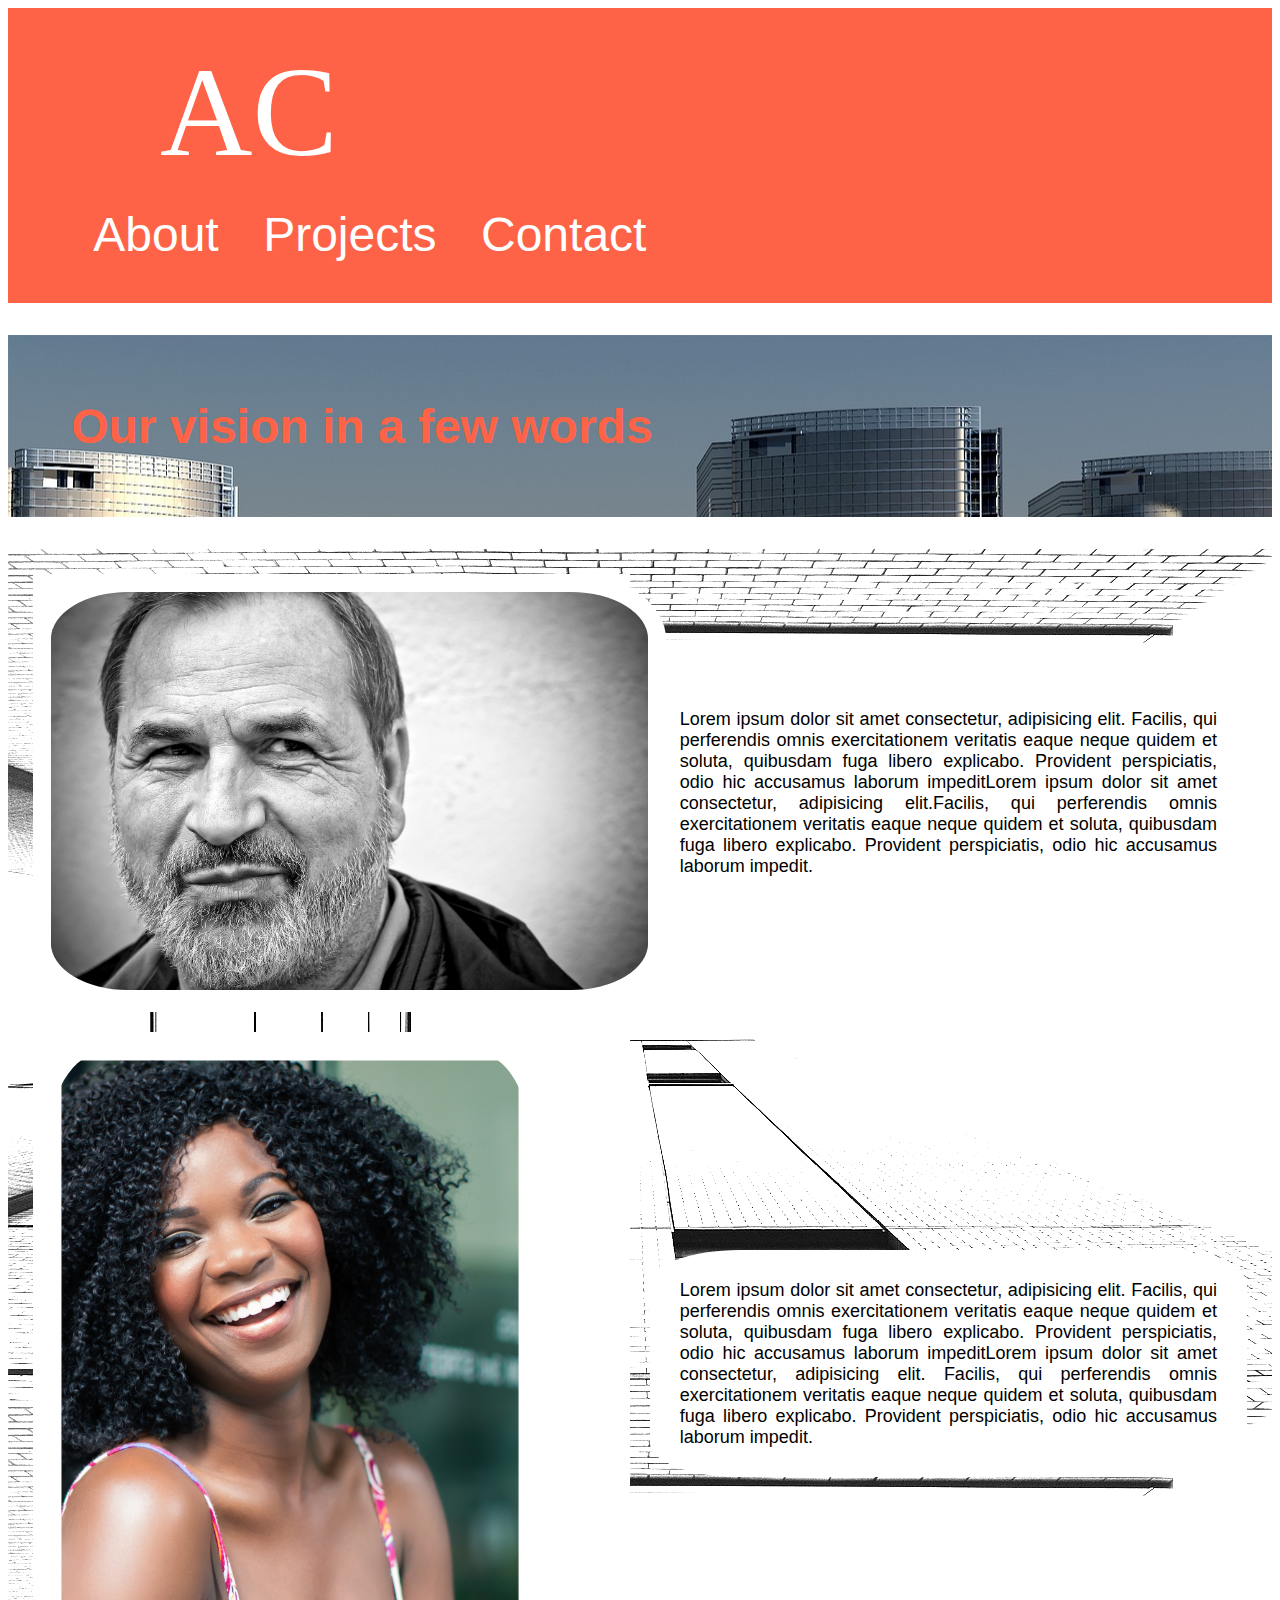
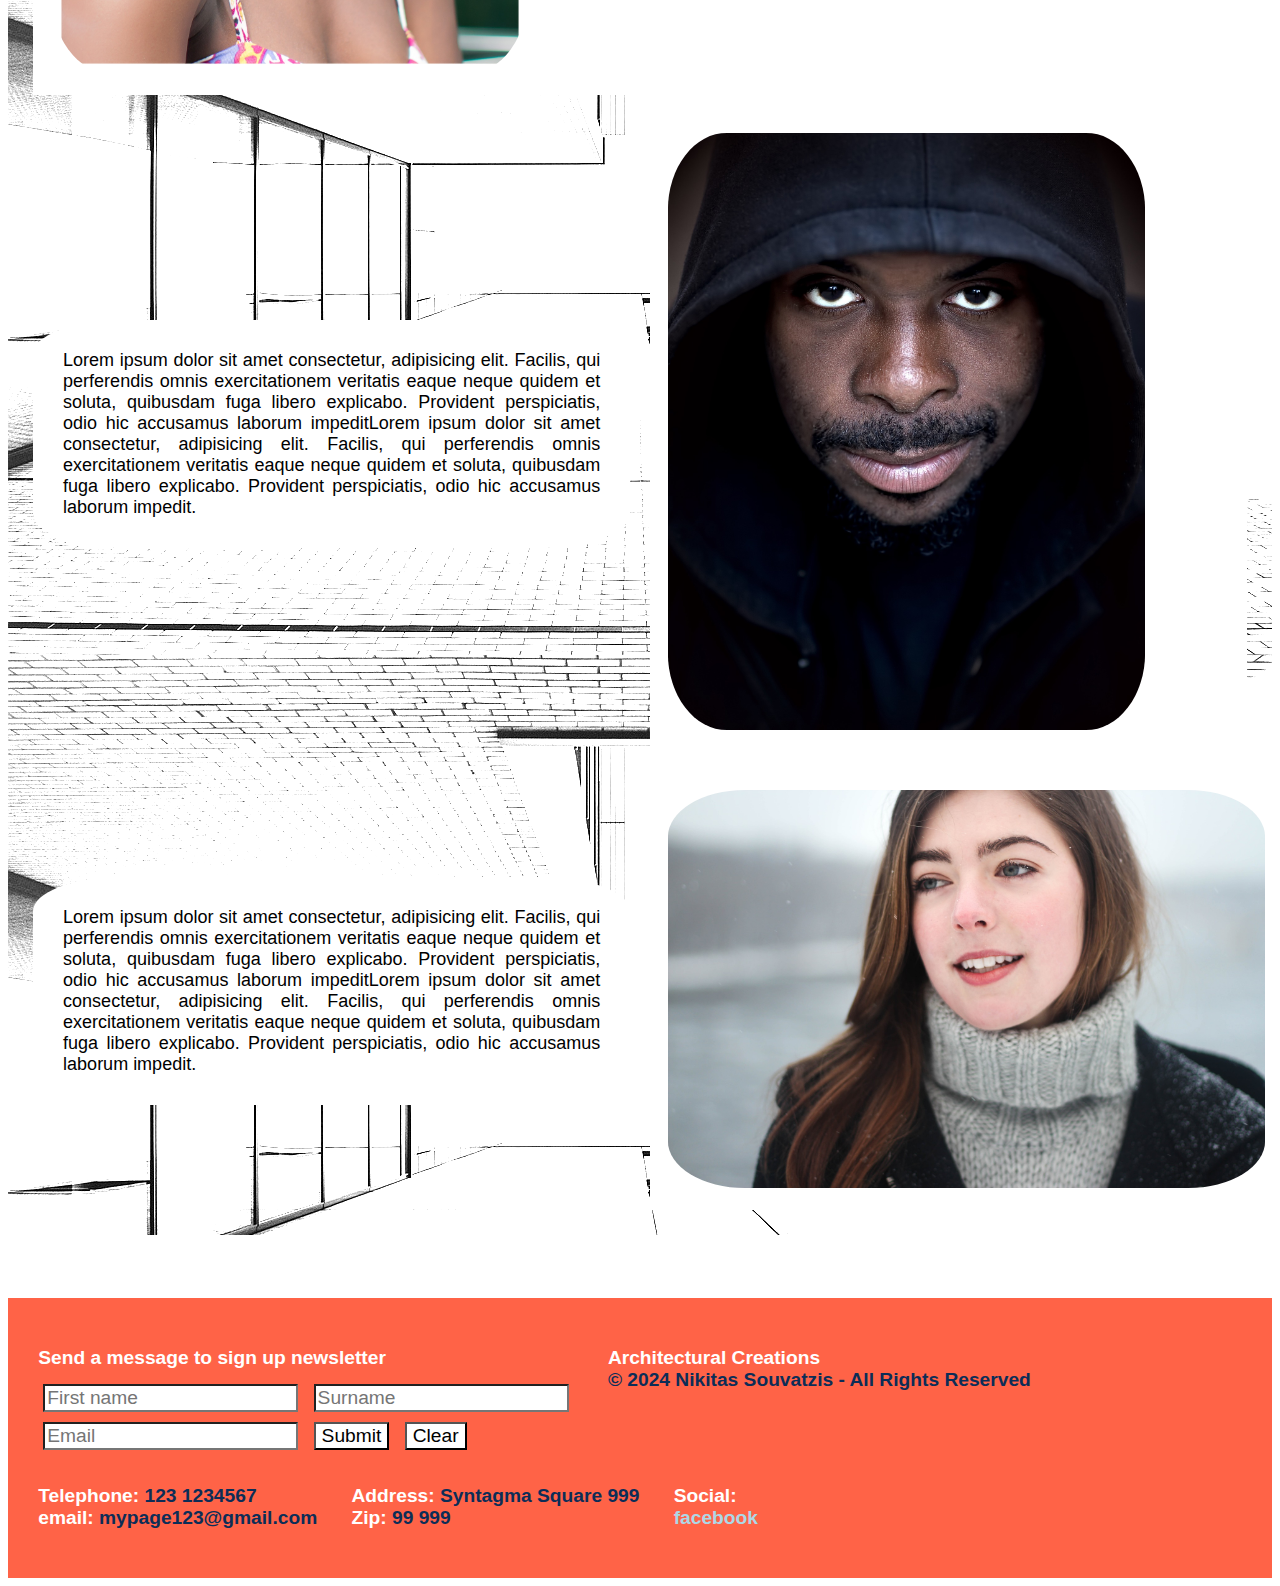
==== about.html @ 2a58dfa4 "Add files via upload" ====
<!DOCTYPE html>
<html lang="el">
<head>
    <meta charset="UTF-8">
    <meta http-equiv="X-UA-Compatible" content="IE=edge">
    <meta name="viewport" content="width=device-width, initial-scale=1.0">
    <meta name="description" content="architect office">
    <meta name="author" content="Nikitas Souvatzis">
    <meta http-equiv="refresh" content="30" > 
    <meta name="keywords" content="HTML, CSS, JavaScript">
    <link rel="stylesheet" href="styles.css">
    <title>Architectural Creations</title>
</head>
<body>
    <header>
        <nav>
            <div id="title"><a href="index.html">AC</a></div>
            <ul>
                <li><a href="about.html">About</a></li>
                <li><a href="projects.html">Projects</a></li>
                <li><a href="contact.html">Contact</a></li></div>
            </ul>
        </nav>
    </header>
    <h1 id="about-h1">Our vision in a few words</h1>
    <main class="about-main">
        <div class="about-grid-items" id="about_img1"><img src="./images/man.jpg" alt="a man" width=100%></div>
        <p class="about-grid-items" id="about-text1">Lorem ipsum dolor sit amet consectetur, adipisicing elit. Facilis, 
            qui perferendis omnis exercitationem veritatis eaque neque quidem et soluta, quibusdam fuga 
            libero explicabo. Provident perspiciatis, odio hic accusamus laborum impeditLorem ipsum dolor 
            sit amet consectetur, adipisicing elit.Facilis, qui perferendis omnis exercitationem veritatis 
            eaque neque quidem et soluta, quibusdam fuga libero explicabo. Provident perspiciatis, odio hic 
            accusamus laborum impedit. </p>
        <div class="about-grid-items" id="about_img2"><img src="./images/woman3.jpg" alt="a woman" width=80%></div>
        <p class="about-grid-items" id="about-text2">Lorem ipsum dolor sit amet consectetur, adipisicing elit. Facilis, 
            qui perferendis omnis exercitationem veritatis eaque neque quidem et soluta, quibusdam fuga 
            libero explicabo. Provident perspiciatis, odio hic accusamus laborum impeditLorem ipsum dolor 
            sit amet consectetur, adipisicing elit. Facilis, qui perferendis omnis exercitationem veritatis 
            eaque neque quidem et soluta, quibusdam fuga libero explicabo. Provident perspiciatis, odio hic 
            accusamus laborum impedit.</p>
        <p class="about-grid-items"id="about-text3" >Lorem ipsum dolor sit amet consectetur, adipisicing elit. Facilis, 
            qui perferendis omnis exercitationem veritatis eaque neque quidem et soluta, quibusdam fuga 
            libero explicabo. Provident perspiciatis, odio hic accusamus laborum impeditLorem ipsum dolor 
            sit amet consectetur, adipisicing elit. Facilis, qui perferendis omnis exercitationem veritatis 
            eaque neque quidem et soluta, quibusdam fuga libero explicabo. Provident perspiciatis, odio hic 
            accusamus laborum impedit.</p>
        <div class="about-grid-items" id="about_img3"><img src="./images/man2.jpg" alt="a man" width=80%></div>    
        <p class="about-grid-items" id="about-text4">Lorem ipsum dolor sit amet consectetur, adipisicing elit. Facilis, 
            qui perferendis omnis exercitationem veritatis eaque neque quidem et soluta, quibusdam fuga 
            libero explicabo. Provident perspiciatis, odio hic accusamus laborum impeditLorem ipsum dolor 
            sit amet consectetur, adipisicing elit. Facilis, qui perferendis omnis exercitationem veritatis 
            eaque neque quidem et soluta, quibusdam fuga libero explicabo. Provident perspiciatis, odio hic 
            accusamus laborum impedit.</p>  
        <div class="about-grid-items" id="about_img4"><img src="./images/woman2.jpg" alt="a woman"width=100%></div>    
    </main>
    <footer>
        <form action="index.php" method="post" autocomplete="on">
            <div class="footer-flex-items" id="caption">
                <caption>Send a message to sign up newsletter</caption>
            </div>
            <div class="footer-flex-items">
                <input type="text" placeholder="First name" id="first-name" name="first-name" required>
                <input type="text" placeholder="Surname" id="surname" name="surname" required><br />
                <input type="email" pattern="[a-z0-9._%+-]+@[a-z0-9.-]+\.[a-z]{2,63}$" placeholder="Email" id="email" name="email" required>
                <input type="submit" id="submit" name="submit" value="Submit">
                <input type="reset" id="reset" name="reset" value="Clear" >
            </div>
        </form>
        <p class="footer-flex-items">Architectural Creations<br /><span>© 2024 Nikitas Souvatzis - All Rights Reserved</span></p>
        <p class="footer-flex-items">Telephone: <span>123 1234567</span><br />email: <span>mypage123@gmail.com</span> </p>
        <p class="footer-flex-items">Address: <span>Syntagma Square 999</span><br />Zip: <span>99 999</span></p>
        <p class="footer-flex-items">Social:<br /><a href="https://www.facebook.com/" target="_blank">facebook</a></p>
    </footer>
</body>
</html>
---- styles.css ----
/**********************************************************/
/******************1601px – above Desktop******************/
/**********************************************************/
@media only screen and (min-width: 1601px) {
/************************global****************************/
* {
    font-family: Arial, Helvetica, sans-serif;
    font-size: 16px;
    background-color: white;
}
.contact-main input{
    box-shadow: 10px 10px 5px #aaaaaa;
}
/***********************header nav*************************/
nav{
    display: flex;
    flex-flow: row wrap;
    gap: 2%;
    background-color: tomato;
    padding: 2%;
    align-items: baseline;
    align-content: center;
}
#title{
    display: inline-block;
    color: white;
    background-color: tomato;
    margin-left:10%;
    margin-right:35%;
}
#title a{
    display: inline-block;
    font-family: serif;
    text-decoration: none;
    color: white;
    background-color: tomato;
    padding: 3%;
    font-size: 8rem;
}
nav ul{
    background-color: tomato;
}
nav li{
    display: inline-block;
    background-color: tomato;
}
ul a{
    text-decoration: none;
    color: white;
    background-color: tomato;
    padding-left: 20px;
    padding-right: 20px;
    font-size: 3rem;
}
#title a:hover,ul a:hover {
    color: #0C2D57;
  }

/***************************index-main***************************/
.index-main{
    display:grid;
    grid-template-columns:1fr 1fr 1fr 1fr 1fr 1fr;
    gap:20px;
    padding:2%;
    background-blend-mode: hard-light;
    background-image: url("./images/building.jpg");
}
.index-grid-items{
    text-align:center;
}
#index-h1{
    color: tomato;
    padding: 5%;
    font-size: xxx-large;
    font-weight:bold;
    background-image: url("./images/skyscraper.jpg");
}

#index_text1{
    grid-column-start:2; 
    grid-column-end:6;
    text-align:justify;
    font-size: xx-large;
    font-style: oblique;
    padding: 2%;
    margin-bottom: 10%;
}
#index-words1{
    font-weight: bold;
    font-size: xxx-large;
}
#index-words2{
    font-size: x-large;
    color: red;
}
#index_text2{
    grid-column-start:1; 
    grid-column-end:3;
    padding: 3%;
    font-size:40px;
    margin-bottom: 10%;
    background-blend-mode: hard-light;
    background-image: url("./images/blueprints.jpg");
}
#index_img1{
    grid-column-start:3;
    grid-column-end:5;
    padding: 3%;
    margin-bottom: 10%;
}
#index_text3{
    grid-column-start:5;
    grid-column-end:7;
    padding: 3%;
    font-size:40px;
    margin-bottom: 10%;
    background-blend-mode: hard-light;
    background-image: url("./images/house.jpg");
}

/***************************about-main***************************/
.about-main{
    display:grid;
    grid-template-columns:auto auto auto auto;
    grid-template-rows: auto auto;
    gap:20px;
    padding:2%;
    align-items: center;
    align-content: center;
    background-image: url("./images/building.jpg");
    background-blend-mode: hard-light;
    margin-bottom: 5%;
}
.about-grid-items{
    text-align:justify;
}
#about-h1 {
    color: tomato;
    padding: 5%;
    font-size: xxx-large;
    font-weight:bold;
    background-image: url("./images/skyscraper.jpg");
}
.about-grid-items img {
    border-radius: 15%;
    padding: 5%;
}
.about-main>p{
    border-radius: 15%;
    padding: 5%;
    font-size: large;
    font-weight: 400;
}
/***************************projects-main***************************/
.projects-main{
    display:grid;
    grid-template-columns:auto auto auto auto;
    grid-template-rows: auto auto auto;
    gap:20px;
    padding:2%;
    align-items: center;
    align-content: center;
    background-image: url("./images/building.jpg");
    background-blend-mode: hard-light;
    margin-bottom: 5%;
}
.projects-grid-items{
    text-align:justify;
}
#projects-h1 {
    color: tomato;
    padding: 5%;
    font-size: xxx-large;
    font-weight:bold;
    background-image: url("./images/skyscraper.jpg");
}
.projects-grid-items img {
    border-radius: 15%;
    padding: 5%;
}
/***************************contact-main***************************/
.contact-main{
    display:grid;
    grid-template-columns:auto auto;
    grid-template-rows: auto;
    gap:20px;
    align-items: center;
    align-content: center;
    background-image: url("./images/building.jpg");
    background-blend-mode: hard-light;
    margin-bottom: 5%;
}
.contact-grid-items{
    text-align:justify;
}
#contact-h1 {
    color: tomato;
    padding: 5%;
    font-size: xxx-large;
    font-weight:bold;
    background-image: url("./images/skyscraper.jpg");
}
.contact-grid-items img {
    border-radius: 15%;
    padding:20px;
    margin-left: 10%;
}
.contact-grid-items form {
    padding:20px;
    margin-left: 50%;
}  
.contact-main input{
    box-shadow: 10px 10px 5px #aaaaaa;
}
/***************************footer***************************/
footer {
    display: flex;
    flex-flow: row wrap;
    gap: 2%;
    background-color: tomato;
    padding: 2%;
    align-items: baseline;
    align-content: center;
}
footer *{
    font-size: 1.2rem;
    text-decoration: none;
}
.footer-flex-items{
    color: white;
    background-color: tomato;
    padding:5px;
    font-weight: bold;
}
footer p{
    text-align: left;
}
#caption{
    text-align: left;
}
footer a {
    color: lightblue;
    background-color: tomato;
}
footer a:hover{
    color: blueviolet;
}
input {
    margin: 5px;
}
footer span{
    color:#0C2D57;
    background-color: tomato;
}
}
/**********************************************************/
/*******************1201px – 1600px laptops****************/
/**********************************************************/
@media only screen and (min-width: 1201px) and (max-width: 1600px) {
/************************global****************************/
* {
    font-family: Arial, Helvetica, sans-serif;
    font-size: 16px;
    background-color: white;
}
.contact-main input{
    box-shadow: 10px 10px 5px #aaaaaa;
}
/***********************header nav*************************/
nav{
    display: flex;
    flex-flow: row wrap;
    gap: 2%;
    background-color: tomato;
    padding: 2%;
    align-items: baseline;
    align-content: center;
}
#title{
    display: inline-block;
    color: white;
    background-color: tomato;
    margin-left:10%;
    margin-right:35%;
}
#title a{
    display: inline-block;
    font-family: serif;
    text-decoration: none;
    color: white;
    background-color: tomato;
    padding: 3%;
    font-size: 8rem;
}
nav ul{
    background-color: tomato;
}
nav li{
    display: inline-block;
    background-color: tomato;
}
ul a{
    text-decoration: none;
    color: white;
    background-color: tomato;
    padding-left: 20px;
    padding-right: 20px;
    font-size: 3rem;
}
#title a:hover,ul a:hover {
    color: #0C2D57;
  }

/***************************index-main***************************/
.index-main{
    display:grid;
    grid-template-columns:1fr 1fr 1fr 1fr 1fr 1fr;
    gap:20px;
    padding:2%;
    background-blend-mode: hard-light;
    background-image: url("./images/building.jpg");
}
.index-grid-items{
    text-align:center;
}
#index-h1{
    color: tomato;
    padding: 5%;
    font-size: xx-large;
    font-weight:bold;
    background-image: url("./images/skyscraper.jpg");
}

#index_text1{
    grid-column-start:2; 
    grid-column-end:6;
    text-align:justify;
    font-size: x-large;
    font-style: oblique;
    padding: 2%;
    margin-bottom: 10%;
}
#index-words1{
    font-weight: bold;
    font-size: xxx-large;
}
#index-words2{
    font-size: x-large;
    color: red;
}
#index_text2{
    grid-column-start:2; 
    grid-column-end:6;
    padding: 3%;
    font-size:40px;
    margin-bottom: 10%;
    background-blend-mode: hard-light;
    background-image: url("./images/blueprints.jpg");
}
#index_img1{
    grid-column-start:2;
    grid-column-end:6;
    padding: 3%;
    margin-bottom: 10%;
}
#index_text3{
    grid-column-start:2;
    grid-column-end:6;
    padding: 3%;
    font-size:40px;
    margin-bottom: 10%;
    background-blend-mode: hard-light;
    background-image: url("./images/house.jpg");
}

.contact-main input{
    box-shadow: 10px 10px 5px #aaaaaa;
}
/***************************about-main***************************/
.about-main{
    display:grid;
    grid-template-columns:auto auto;
    grid-template-rows: auto auto auto auto;
    gap:20px;
    padding:2%;
    align-items: center;
    align-content: center;
    background-image: url("./images/building.jpg");
    background-blend-mode: hard-light;
    margin-bottom: 5%;
}
.about-grid-items{
    text-align:justify;
}
#about-h1 {
    color: tomato;
    padding: 5%;
    font-size: xxx-large;
    font-weight:bold;
    background-image: url("./images/skyscraper.jpg");
}
.about-grid-items img {
    border-radius: 15%;
    padding: 3%;
}
.about-main>p{
    border-radius: 15%;
    padding: 5%;
    font-size: large;
    font-weight: 400;
}
/***************************projects-main***************************/
.projects-main{
    display:grid;
    grid-template-columns:auto auto auto;
    grid-template-rows: auto auto auto auto;
    gap:10px;
    padding:2%;
    align-items: center;
    align-content: center;
    background-image: url("./images/building.jpg");
    background-blend-mode: hard-light;
    margin-bottom: 5%;
}
.projects-grid-items{
    text-align:justify;
}
#projects-h1 {
    color: tomato;
    padding: 5%;
    font-size: xxx-large;
    font-weight:bold;
    background-image: url("./images/skyscraper.jpg");
}
.projects-grid-items img {
    border-radius: 15%;
    padding: 5%;
}
/***************************contact-main***************************/
.contact-main{
    display:grid;
    grid-template-columns:auto auto;
    grid-template-rows: auto;
    gap:20px;
    align-items: center;
    align-content: center;
    background-image: url("./images/building.jpg");
    background-blend-mode: hard-light;
    margin-bottom: 5%;
}
.contact-grid-items{
    text-align:justify;
}
#contact-h1 {
    color: tomato;
    padding: 5%;
    font-size: xxx-large;
    font-weight:bold;
    background-image: url("./images/skyscraper.jpg");
}
.contact-grid-items img {
    border-radius: 15%;
    padding:10px;
    margin-left: 10%;
    width: 80%;
}
.contact-grid-items form {
    padding:20px;
    margin-left: 15%;
    margin-right: 20%;
}  

/***************************footer***************************/
footer {
    display: flex;
    flex-flow: row wrap;
    gap: 2%;
    background-color: tomato;
    padding: 2%;
    align-items: baseline;
    align-content: center;
}
footer *{
    font-size: 1.2rem;
    text-decoration: none;
}
.footer-flex-items{
    color: white;
    background-color: tomato;
    padding:5px;
    font-weight: bold;
}
footer p{
    text-align: left;
}
#caption{
    text-align: left;
}
footer a {
    color: lightblue;
    background-color: tomato;
}
footer a:hover{
    color: blueviolet;
}
input {
    margin: 5px;
}
footer span{
    color:#0C2D57;
    background-color: tomato;
}
}
/**********************************************************/
/********************481px – 1200px iPads******************/
/**********************************************************/
@media only screen and (min-width: 481px) and (max-width: 1200px) {
/************************global****************************/
* {
    font-family: Arial, Helvetica, sans-serif;
    font-size: 16px;
    background-color: white;
}
.contact-main input{
    box-shadow: 10px 10px 5px #aaaaaa;
}
/***********************header nav*************************/
nav{
    display: flex;
    flex-flow: row wrap;
    gap: 1%;
    background-color: tomato;
    padding: 2%;
    align-items: baseline;
    align-content: center;
}
#title{
    display: inline-block;
    color: white;
    background-color: tomato;
    margin-left:10%;
    margin-right:35%;
}
#title a{
    display: inline-block;
    font-family: serif;
    text-decoration: none;
    color: white;
    background-color: tomato;
    padding: 3%;
    font-size: 8rem;
}
nav ul{
    background-color: tomato;
}
nav li{
    display: inline-block;
    background-color: tomato;
}
ul a{
    text-decoration: none;
    color: white;
    background-color: tomato;
    padding-left: 20px;
    padding-right: 20px;
    font-size: 3rem;
}
#title a:hover,ul a:hover {
    color: #0C2D57;
  }

/***************************index-main***************************/
.index-main{
    display:grid;
    grid-template-columns:1fr;
    gap:20px;
    padding:2%;
    background-blend-mode: hard-light;
    background-image: url("./images/building.jpg");
}
.index-grid-items{
    text-align:center;
}
#index-h1{
    color: tomato;
    padding: 5%;
    font-size: xxx-large;
    font-weight:bold;
    background-image: url("./images/skyscraper.jpg");
}

#index_text1{
    grid-column-start:1; 
    grid-column-end:2;
    text-align:justify;
    font-size: x-large;
    font-style: oblique;
    padding: 2%;
    margin-bottom: 10%;
}
#index-words1{
    font-weight: bold;
    font-size: xxx-large;
}
#index-words2{
    font-size: x-large;
    color: red;
}
#index_text2{
    grid-column-start:1; 
    grid-column-end:2;
    padding: 3%;
    font-size:40px;
    margin-bottom: 10%;
    background-blend-mode: hard-light;
    background-image: url("./images/blueprints.jpg");
}
#index_img1{
    grid-column-start:1;
    grid-column-end:2;
    padding: 3%;
    margin-bottom: 10%;
}
#index_text3{
    grid-column-start:1;
    grid-column-end:2;
    padding: 3%;
    font-size:40px;
    margin-bottom: 10%;
    background-blend-mode: hard-light;
    background-image: url("./images/house.jpg");
}

/***************************about-main***************************/
.about-main{
    display:grid;
    grid-template-columns:auto;
    grid-template-rows: auto auto auto auto auto auto auto auto;
    gap:20px;
    padding:2%;
    align-items: center;
    align-content: center;
    background-image: url("./images/building.jpg");
    background-blend-mode: hard-light;
    margin-bottom: 5%;
}
.about-grid-items{
    text-align:justify;
}
#about-h1 {
    color: tomato;
    padding: 5%;
    font-size: xxx-large;
    font-weight:bold;
    background-image: url("./images/skyscraper.jpg");
}
.about-grid-items img {
    border-radius: 15%;
    padding: 10px;
}
.about-main>p{
    border-radius: 15%;
    padding: 10px;
    font-size: large;
    font-weight: 400;
}
/***************************projects-main***************************/
.projects-main{
    display:grid;
    grid-template-columns:auto;
    grid-template-rows: auto auto auto auto auto auto auto auto auto auto auto auto;
    gap:10px;
    padding:2%;
    align-items: center;
    align-content: center;
    background-image: url("./images/building.jpg");
    background-blend-mode: hard-light;
    margin-bottom: 5%;
}
.projects-grid-items{
    text-align:justify;
}
#projects-h1 {
    color: tomato;
    padding: 5%;
    font-size: xxx-large;
    font-weight:bold;
    background-image: url("./images/skyscraper.jpg");
}
.projects-grid-items img {
    border-radius: 15%;
    padding: 10px;
}
/***************************projects-main***************************/
.projects-main{
    display:grid;
    grid-template-columns:auto;
    grid-template-rows: auto auto auto auto auto auto auto auto auto auto auto auto;
    gap:10px;
    padding:2%;
    align-items: center;
    align-content: center;
    background-image: url("./images/building.jpg");
    background-blend-mode: hard-light;
    margin-bottom: 5%;
}
.projects-grid-items{
    text-align:justify;
}
#projects-h1 {
    color: tomato;
    padding: 5%;
    font-size: xxx-large;
    font-weight:bold;
    background-image: url("./images/skyscraper.jpg");
}
.projects-grid-items img {
    border-radius: 15%;
    padding: 10px;
}
/***************************contact-main***************************/
.contact-main{
    display:grid;
    grid-template-columns:auto;
    grid-template-rows: auto auto;
    gap:10px;
    padding:2%;
    align-items: center;
    align-content: center;
    background-image: url("./images/building.jpg");
    background-blend-mode: hard-light;
    margin-bottom: 5%;
}
.contact-grid-items{
    text-align:justify;
}
#contact-h1 {
    color: tomato;
    padding: 2%;
    font-size: xxx-large;
    font-weight:bold;
    background-image: url("./images/skyscraper.jpg");
}
.contact-grid-items img {
    border-radius: 15%;
    padding:10px;
    margin-left:10%;
    width: 80%;
}
.contact-grid-items form {
    padding:10px;
    margin-left:25%;
}  
.contact-main input{
    box-shadow: 10px 10px 5px #aaaaaa;
}
/***************************footer***************************/
footer {
    display: flex;
    flex-flow: row wrap;
    gap: 2%;
    background-color: tomato;
    padding: 2%;
    align-items: baseline;
    align-content: center;
}
footer *{
    font-size: 1.2rem;
    text-decoration: none;
}
.footer-flex-items{
    color: white;
    background-color: tomato;
    padding:5px;
    font-weight: bold;
}
footer p{
    text-align: left;
}
#caption{
    text-align: left;
}
footer a {
    color: lightblue;
    background-color: tomato;
}
footer a:hover{
    color: blueviolet;
}
input {
    margin: 5px;
}

footer span{
    color:#0C2D57;
    background-color: tomato;
}
}
/**********************************************************/
/********************below – 480px mobile******************/
/**********************************************************/
@media only screen and (max-width: 480px) {
/************************global****************************/
* {
    font-family: Arial, Helvetica, sans-serif;
    font-size: 16px;
    background-color: white;
}
.contact-main input{
    box-shadow: 10px 10px 5px #aaaaaa;
}
/***********************header nav*************************/
nav{
    display: flex;
    flex-flow: row wrap;
    gap: 1%;
    background-color: tomato;
    padding: 2%;
    align-items: baseline;
    align-content: center;
}
#title{
    display: inline-block;
    color: white;
    background-color: tomato;
    margin-left:10%;
    margin-right:35%;
}
#title a{
    display: inline-block;
    font-family: serif;
    text-decoration: none;
    color: white;
    background-color: tomato;
    padding: 3%;
    font-size: 8rem;
}
nav ul{
    background-color: tomato;
}
nav li{
    display: inline-block;
    background-color: tomato;
}
ul a{
    text-decoration: none;
    color: white;
    background-color: tomato;
    padding-left: 20px;
    padding-right: 20px;
    font-size: 3rem;
}
#title a:hover,ul a:hover {
    color: #0C2D57;
  }

/***************************index-main***************************/
.index-main{
    display:grid;
    grid-template-columns:1fr;
    gap:20px;
    padding:2%;
    background-blend-mode: hard-light;
    background-image: url("./images/building.jpg");
}
.index-grid-items{
    text-align:center;
}
#index-h1{
    color: tomato;
    padding: 5%;
    font-size: xx-large;
    font-weight:bold;
    background-image: url("./images/skyscraper.jpg");
}

#index_text1{
    grid-column-start:1; 
    grid-column-end:2;
    text-align:justify;
    font-size: x-large;
    font-style: oblique;
    padding: 2%;
    margin-bottom: 10%;
}
#index-words1{
    font-weight: bold;
    font-size: xxx-large;
}
#index-words2{
    font-size: x-large;
    color: red;
}
#index_text2{
    grid-column-start:1; 
    grid-column-end:2;
    padding: 3%;
    font-size:40px;
    margin-bottom: 10%;
    background-blend-mode: hard-light;
    background-image: url("./images/blueprints.jpg");
}
#index_img1{
    grid-column-start:1;
    grid-column-end:2;
    padding: 3%;
    margin-bottom: 10%;
}
#index_text3{
    grid-column-start:1;
    grid-column-end:2;
    padding: 3%;
    font-size:40px;
    margin-bottom: 10%;
    background-blend-mode: hard-light;
    background-image: url("./images/house.jpg");
}

/***************************about-main***************************/
.about-main{
    display:grid;
    grid-template-columns:auto;
    grid-template-rows: auto auto auto auto auto auto auto auto;
    gap:20px;
    padding:2%;
    align-items: center;
    align-content: center;
    background-image: url("./images/building.jpg");
    background-blend-mode: hard-light;
    margin-bottom: 5%;
}
.about-grid-items{
    text-align:justify;
}
#about-h1 {
    color: tomato;
    padding: 5%;
    font-size: xxx-large;
    font-weight:bold;
    background-image: url("./images/skyscraper.jpg");
}
.about-grid-items img {
    border-radius: 15%;
    padding: 10px;
}
.about-main>p{
    border-radius: 15%;
    padding: 10px;
    font-size: large;
    font-weight: 400;
}
/***************************projects-main***************************/
.projects-main{
    display:grid;
    grid-template-columns:auto;
    grid-template-rows: auto auto auto auto auto auto auto auto auto auto auto auto;
    gap:10px;
    padding:2%;
    align-items: center;
    align-content: center;
    background-image: url("./images/building.jpg");
    background-blend-mode: hard-light;
    margin-bottom: 5%;
}
.projects-grid-items{
    text-align:justify;
}
#projects-h1 {
    color: tomato;
    padding: 5%;
    font-size: xxx-large;
    font-weight:bold;
    background-image: url("./images/skyscraper.jpg");
}
.projects-grid-items img {
    border-radius: 15%;
    padding: 10px;
}
/***************************contact-main***************************/
.contact-main{
    display:grid;
    grid-template-columns:auto;
    grid-template-rows: auto auto;
    gap:2%;
    align-items: center;
    align-content: center;
    background-image: url("./images/building.jpg");
    background-blend-mode: hard-light;
    margin-bottom: 5%;
}
.contact-grid-items{
    text-align:justify;
}
#contact-h1 {
    color: tomato;
    padding: 2%;
    font-size: xxx-large;
    font-weight:bold;
    background-image: url("./images/skyscraper.jpg");
}
.contact-grid-items img {
    border-radius: 15%;
    padding:10px;
    margin-left: 10%;
    width: 80%;
}
.contact-grid-items form {
    padding:10px;
    margin-left: 10%;
}  
.contact-main input{
    box-shadow: 10px 10px 5px #aaaaaa;
}
/***************************footer***************************/
footer {
    display: flex;
    flex-flow: row wrap;
    gap: 2%;
    background-color: tomato;
    padding: 2%;
    align-items: baseline;
    align-content: center;
}
footer *{
    font-size: 1.2rem;
    text-decoration: none;
}
.footer-flex-items{
    color: white;
    background-color: tomato;
    padding:5px;
    font-weight: bold;
}
footer p{
    text-align: left;
}
#caption{
    text-align: left;
}
footer a {
    color: lightblue;
    background-color: tomato;
}
footer a:hover{
    color: blueviolet;
}
input {
    margin: 5px;
}
#submit {
    margin-left: 23%;
}
footer span{
    color:#0C2D57;
    background-color: tomato;
}
}
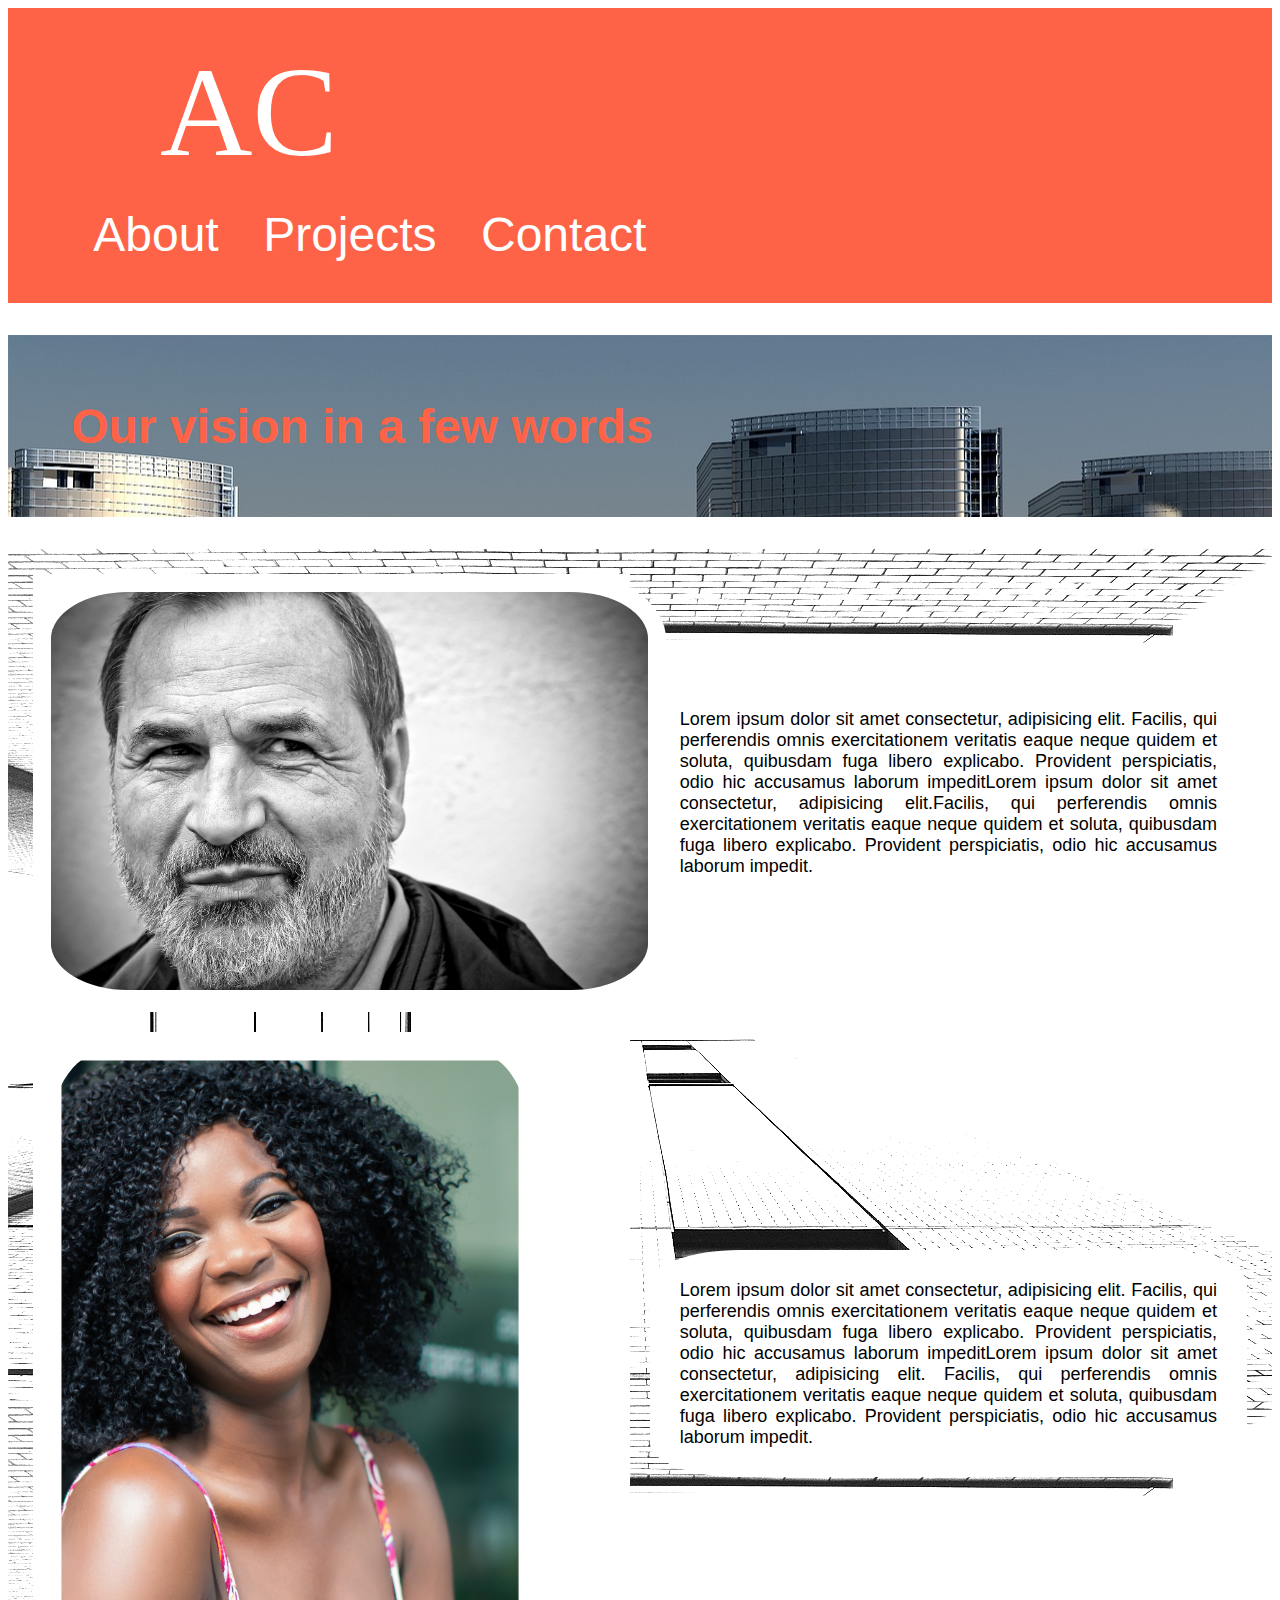
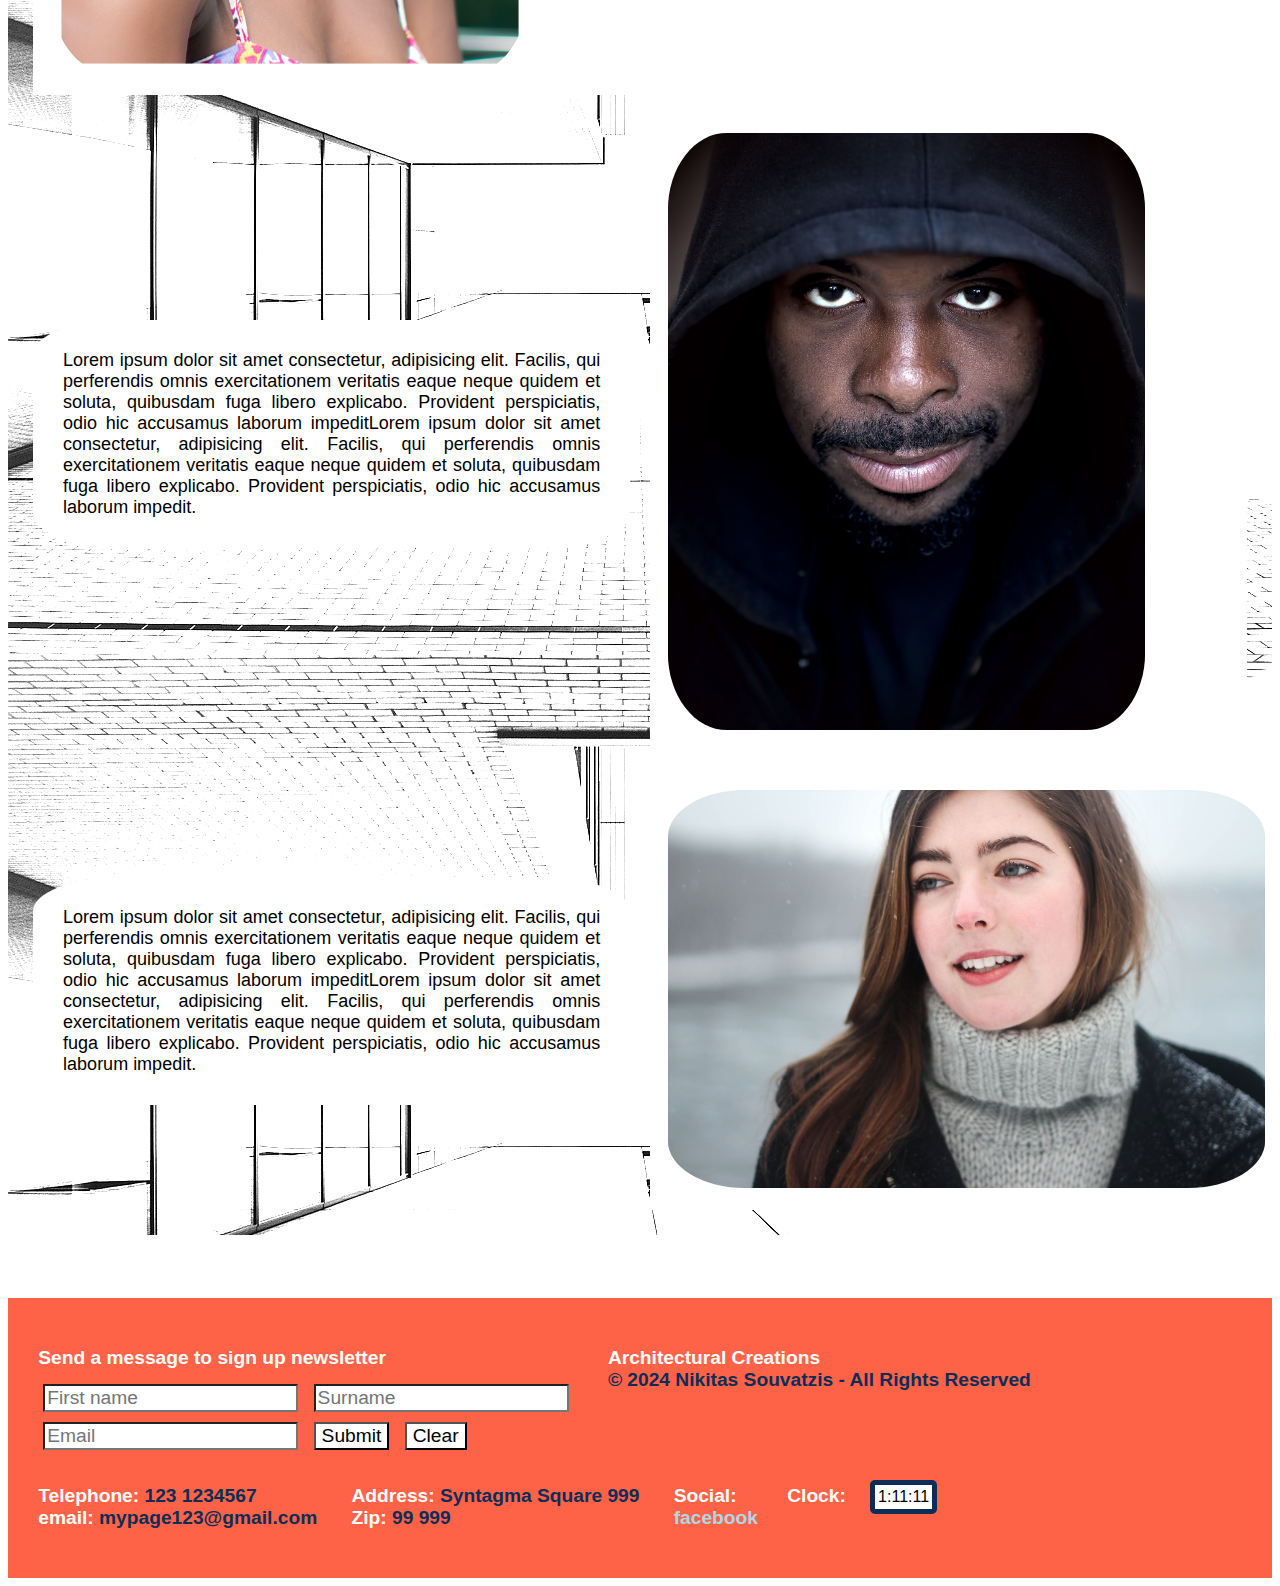
==== commit 5de008da: "architects-version-2.0" ====
--- a/about.html
+++ b/about.html
@@ -70,6 +70,7 @@
         <p class="footer-flex-items">Telephone: <span>123 1234567</span><br />email: <span>mypage123@gmail.com</span> </p>
         <p class="footer-flex-items">Address: <span>Syntagma Square 999</span><br />Zip: <span>99 999</span></p>
         <p class="footer-flex-items">Social:<br /><a href="https://www.facebook.com/" target="_blank">facebook</a></p>
+        <p class="clock">Clock:<div id="clock">1:11:11</div></p>
     </footer>
 </body>
 </html>--- a/styles.css
+++ b/styles.css
@@ -1055,3 +1055,17 @@
     background-color: tomato;
 }
 }
+#clock {
+    font-size: 16px;
+    width: auto;
+    margin: 0px;
+    padding: 3px;
+    text-align: center;
+    border: 5px solid #0C2D57;
+    border-radius: 5px;
+}
+.clock{
+    color: white;
+    background-color: tomato;
+    font-weight: bold;
+}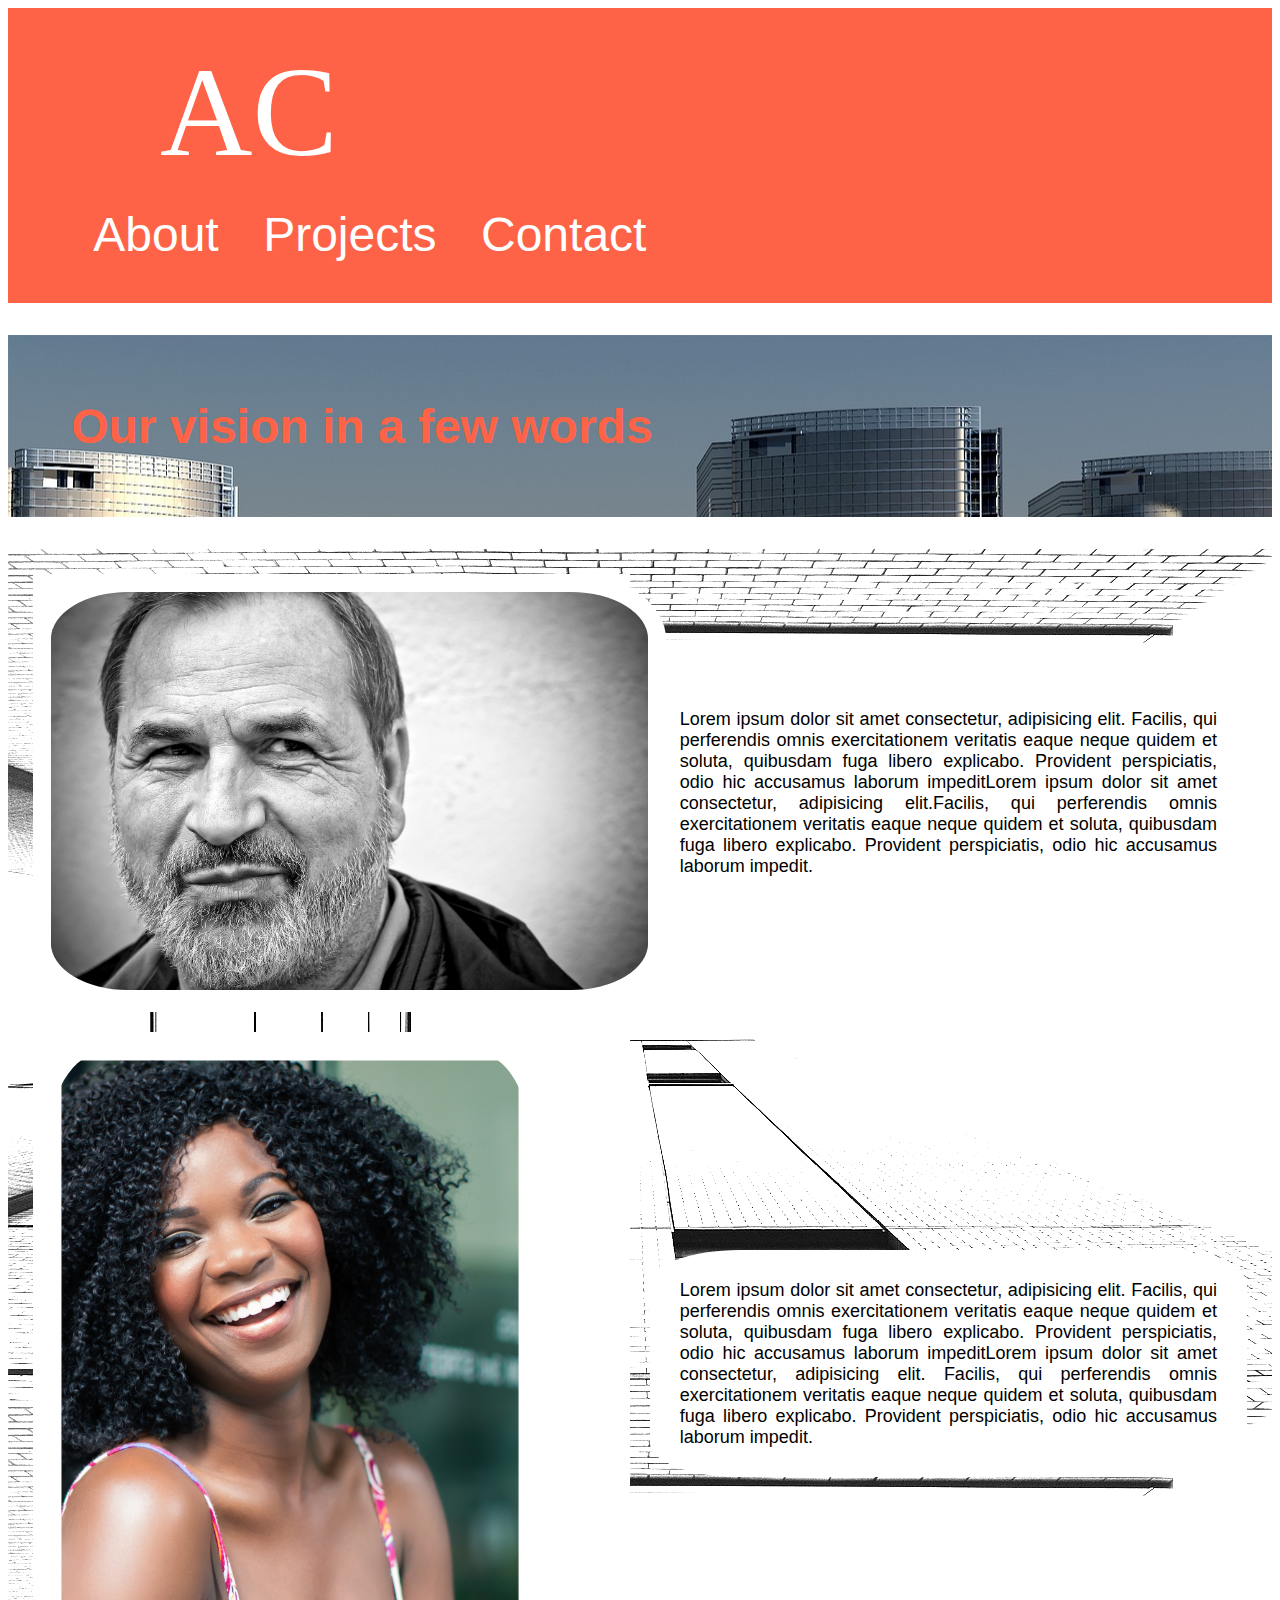
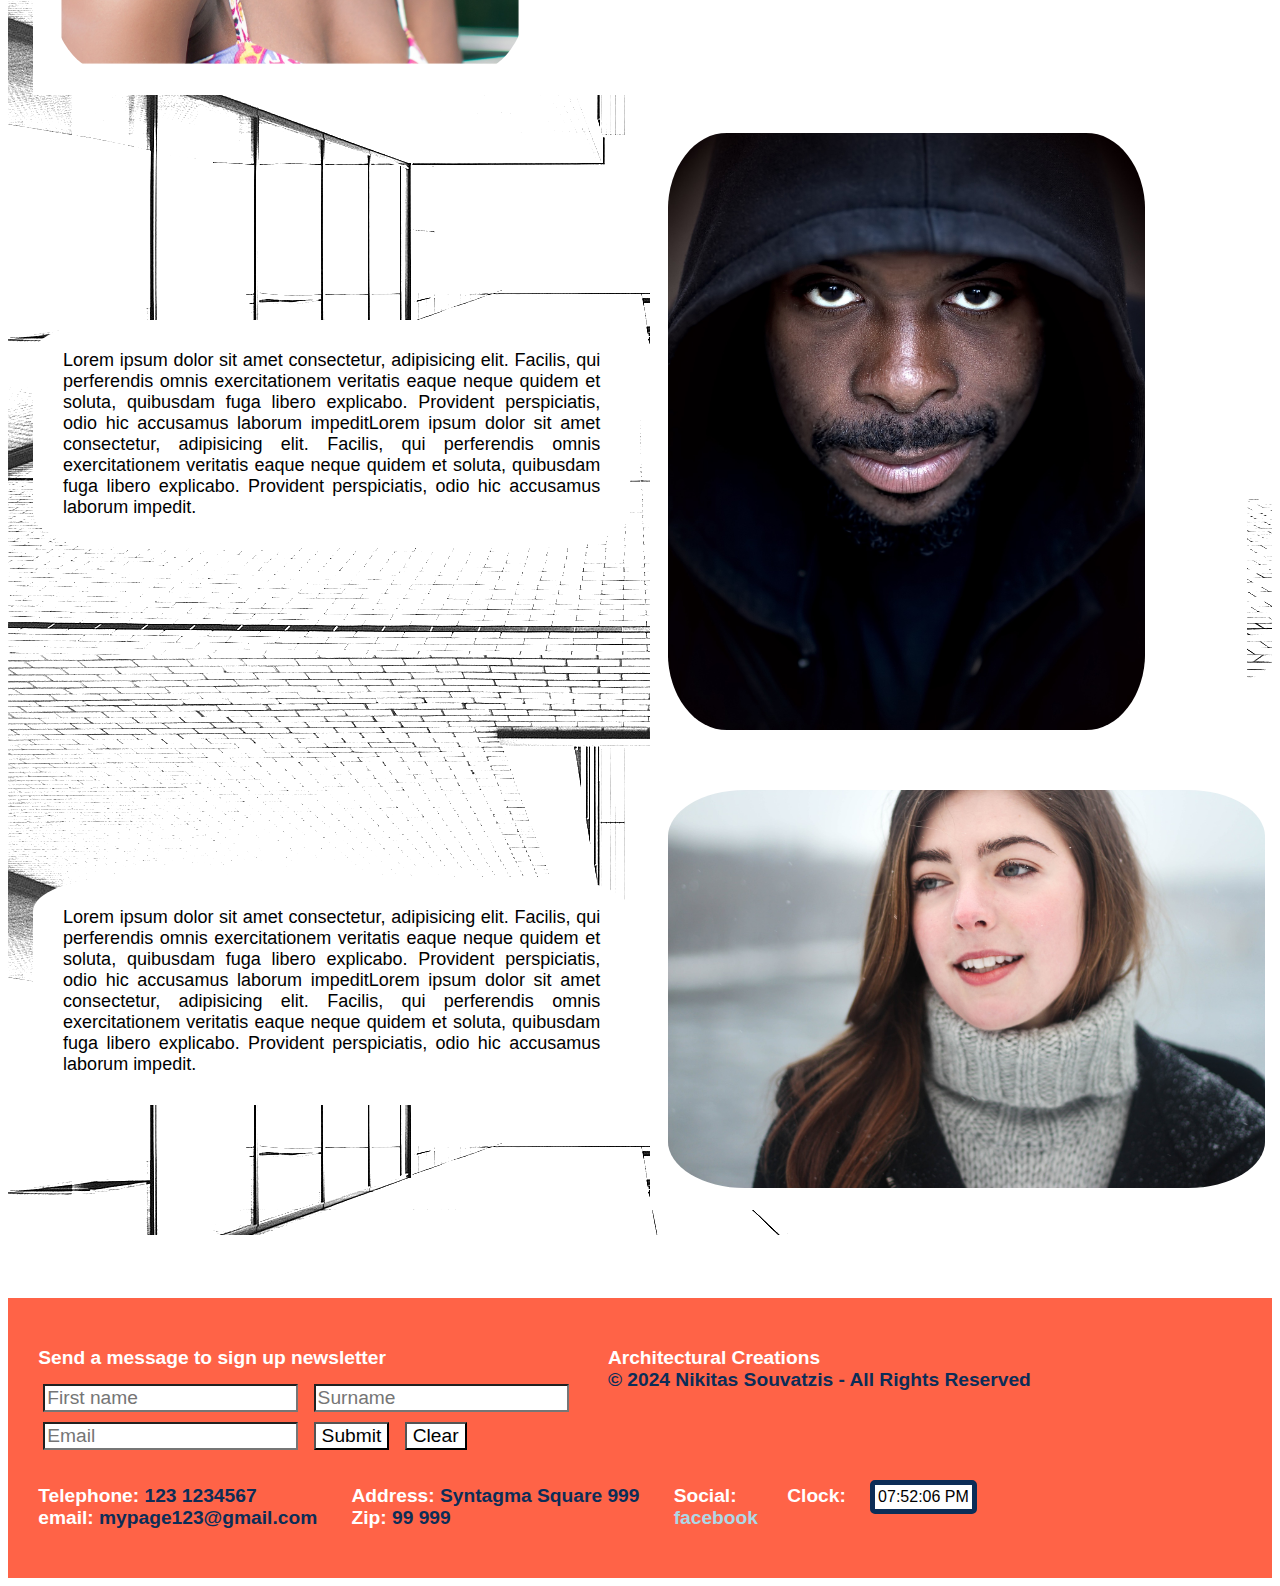
==== commit 35a82b0f: "architects-version-2.0" ====
--- a/about.html
+++ b/about.html
@@ -72,5 +72,6 @@
         <p class="footer-flex-items">Social:<br /><a href="https://www.facebook.com/" target="_blank">facebook</a></p>
         <p class="clock">Clock:<div id="clock">1:11:11</div></p>
     </footer>
+    <script src="script.js"></script>
 </body>
 </html>